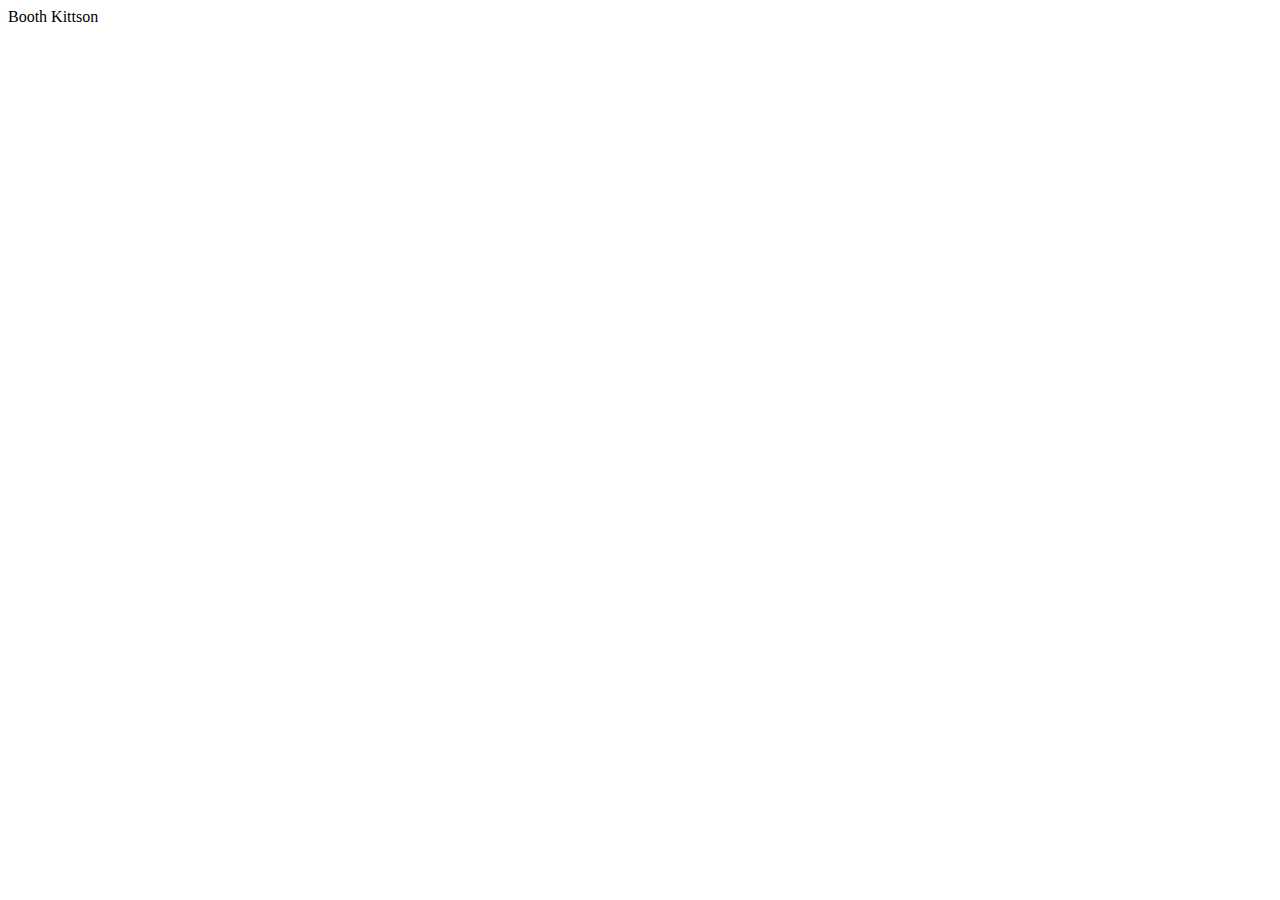
==== contact.html @ 6db7bc56 "another batch of initial files, mostly image seeding" ====
<!DOCTYPE html PUBLIC "-//W3C//DTD HTML 4.01//EN" "http://www.w3.org/TR/html4/strict.dtd">
<html><head><meta content="text/html; charset=ISO-8859-1" http-equiv="content-type"><title>contact</title></head><body>Booth Kittson<br><br><form name="contact form"></form></body></html>
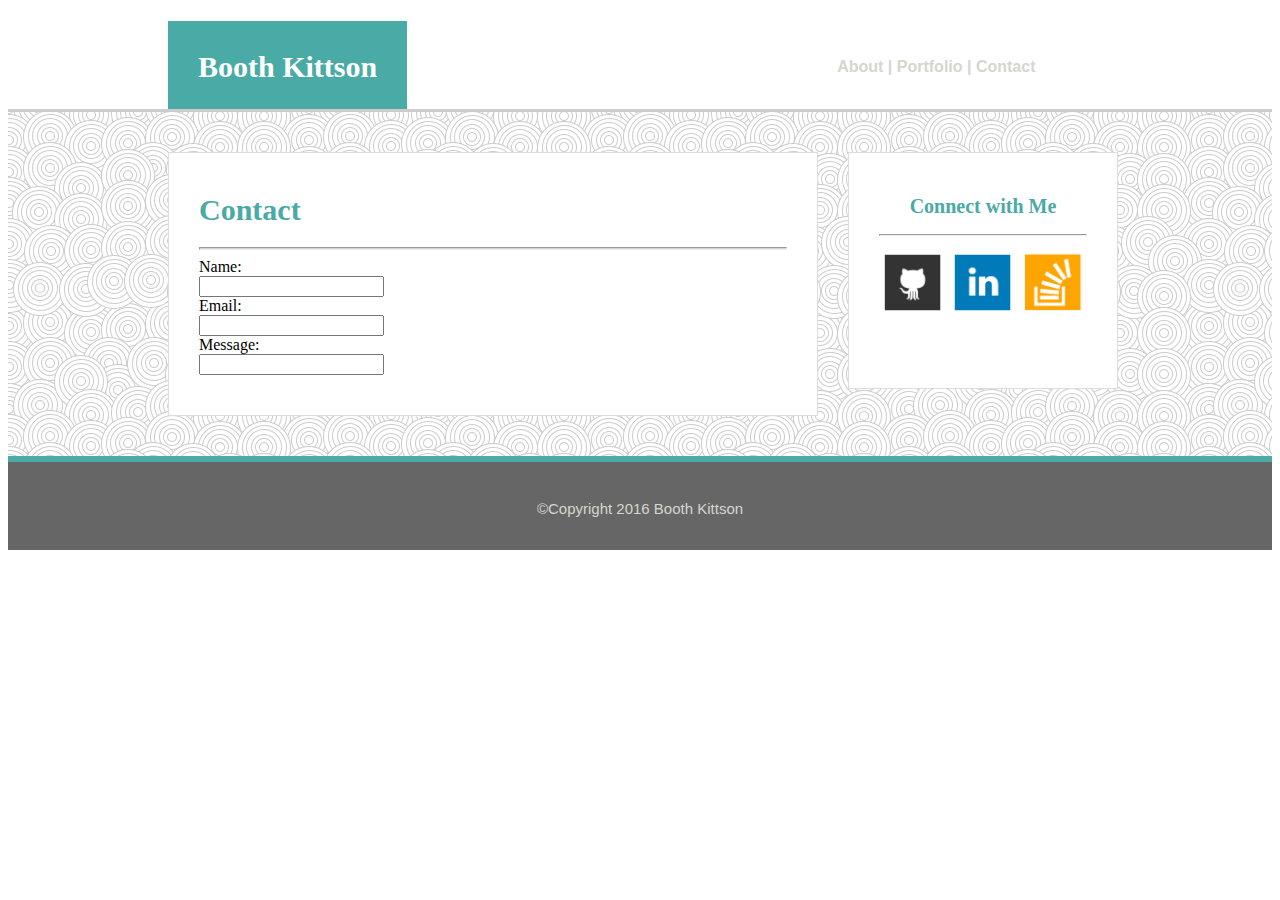
==== commit 55f31d9e: "going to lunch, in progress" ====
--- a/contact.html
+++ b/contact.html
@@ -1,2 +1,65 @@
-<!DOCTYPE html PUBLIC "-//W3C//DTD HTML 4.01//EN" "http://www.w3.org/TR/html4/strict.dtd">
-<html><head><meta content="text/html; charset=ISO-8859-1" http-equiv="content-type"><title>contact</title></head><body>Booth Kittson<br><br><form name="contact form"></form></body></html>+<!DOCTYPE html>
+<!-- 
+contact.html for 4/2016 homework assignment
+uses assets/images and assets/css
+
+-->
+
+<html lang="en">
+  	<head>
+	    <meta charset="UTF-8">
+	    <title>Contact Booth</title>
+	    <link rel="stylesheet" href="assets/css/style.css">
+	</head>
+	<body> 
+	<div id = "box-all" style="background-image: url(assets/images/swirl.png);" > 
+		<div id = "box-head">
+		<h1 style="color: #FFFFFF;">
+			
+			<div id="box-name">
+			<span style="vertical-align: 50%;"> Booth Kittson </span>
+			</div>
+		</h1>
+		<h4>
+			<div id="box-links">About | Portfolio | Contact</div>
+		</h4>
+		<div id= "clearme"> </div>
+		</div>
+		<div class = "box-mainbox" >	
+			<h1 style="color: #4AAAA5;"> Contact
+			</h1>
+			<hr style="height: 3px;color: #D5D6CE; background-color: #D5D6CE;"></hr>
+			<form>
+			  Name:<br>
+			  <input type="text" name="name"><br>
+			  Email:<br>
+			  <input type="text" name="emailaddress"><br>
+			  Message:<br>
+			  <input type="text" name="message"><br>
+			</form>
+		</div>
+
+		<div id = "box-soc" >
+			<h2>
+			Connect with Me
+			</h2>
+			<hr style="height: 2px;color: #D5D6CE; background-color: #D5D6CE;"></hr>
+			
+			<div style="text-align: center;">
+			<a href="https://github.com/kittson"> <img style="width: 62px; " alt="github profile" src="assets/images/github.png"></a>
+			
+			<a href="https://www.linkedin.com/in/boothkittson"><img style="width: 62px; " alt="linkedin resume and profile" src="assets/images/linkedin.png"></a>
+
+			<a href="http://stackoverflow.com/users/6242712/booth"><img style="width: 62px; " alt="stackoverflow profile" src="assets/images/newso.png"></a>
+			</div>
+			<br>
+			<br>	
+		</div>
+		<div id= "clearme"> </div>
+		<div class = "box-footer" >
+			<span style="color: #D5D6CE; vertical-align: bottom;">  ©Copyright 2016 Booth Kittson
+			</span>
+		</div>
+	</div>
+	</body>  	
+</html>--- a/assets/css/style.css
+++ b/assets/css/style.css
@@ -0,0 +1,185 @@
+
+/**
+css style sheet for three html page homework assignment, 4/2016
+used in index.html, portfolio.html, and contact.html
+
+colors used homework spec:
+#4AAAA5 - turquoise shade
+#FFFFFF - white
+#666666 - dark gray
+#777777 - medium gray
+
+colors used extra:
+#DDDDDD - lighter gray
+#D5D6CE - medium light gray
+
+**/
+
+html {
+  box-sizing: border-box;
+}
+*, *:before, *:after {
+  box-sizing: inherit;
+}
+
+h1 {
+	font-size: 30px;
+	font-family: 'Georgia', Times, Times New Roman, serif;
+} 
+h2 {
+	font-size: 20px;
+	font-family: 'Georgia', Times, Times New Roman, serif;
+	color: #4AAAA5;	
+	text-align: center;
+}
+h3 {
+	font-size: 17px;
+	text-align: center;
+	font-family: 'Georgia', Times, Times New Roman, serif;
+	color: #FFFFFF;
+	background-color: #4AAAA5;
+	position: absolute;
+	top: 130px;
+}
+​
+h4 {
+	font-size: 18px;
+	text-align: center;
+	font-family: 'Arial', 'Helvetica Neue', Helvetica, sans-serif;
+	font-size: 30px;
+	text-align: center;
+	
+} 
+​
+img {
+	display: block;
+	margin-left: auto;
+	margin-right: auto;
+
+}	
+​
+hr {
+	box-shadow: none;
+	width: 100%;
+}
+li {
+	text-align: center;
+	font-size: 35px;
+	list-style-position: inside;
+	border-style: solid;
+	border-width: 5px;
+}
+
+.maintext {
+	text-align: left;
+	line-height: 30px;
+	padding-top: 20px;
+	font-size: 18px;
+	color: #777777;
+	font-family: 'Arial', 'Helvetica Neue', Helvetica, sans-serif;
+	margin-left: 25px;
+}	
+
+#box-head{
+	height: 91px;
+	background-color: #FFFFFF;
+	border-bottom: solid; 
+	border-color: #cccccc;
+
+}
+#box-name {
+	margin-left: 160px;
+	margin-right: 400px;
+	height: 91px;
+	line-height: 91px;
+	padding-left: 30px;
+	padding-right: 30px;
+	position: fixed;
+	background-color: #4AAAA5;
+	float: left;
+	position: relative;
+	border-bottom: solid; 
+	border-color: #cccccc;
+}
+#box-links {	
+	height: 91px;
+	line-height: 91px;
+	padding-left: 30px;
+	padding-right: 30px;
+	float: left;
+	background-color: #FFFFFF;
+	font-family: 'Arial', 'Helvetica Neue', Helvetica, sans-serif;
+	font-size:  16px;
+	color: #D5D6CE;
+	float: left;
+	position: relative;
+	border-bottom: solid; 
+	border-color: #cccccc;
+}
+.box-footer {	
+	height: 94px;
+	line-height: 94px;
+	text-align: center;
+  	background-color: #666666;
+  	position: relative;
+  	border-top: solid; 
+  	border-width: 6px;
+	border-color: #4AAAA5;
+	font-family: 'Arial', 'Helvetica Neue', Helvetica, sans-serif;
+	font-size: 15px;
+}
+
+.box-contact{
+
+}
+.img-project {
+	position: relative;
+
+}
+.turq-banner {
+
+}
+.box-mainbox {
+	background: #ffffff;
+	border: solid;
+	border-color: #DDDDDD;
+	border-width: 1px;
+	width: 650px;
+	margin-left: 160px;
+	margin-top: 40px;
+	margin-bottom: 40px;
+	padding-left: 30px;
+	padding-right: 30px;
+	padding-top: 20px;
+	padding-bottom: 40px;
+	position: relative;
+	float: left;
+
+}
+#box-soc {
+	background: #ffffff;
+	border: solid;
+	border-color: #DDDDDD;
+	border-width: 1px;
+	width: 270px;
+	height: 200;
+	margin-top: 40px;
+	margin-bottom: 40px;
+	margin-right: 30px;
+	margin-left: 30px;
+	padding-left: 30px;
+	padding-right: 30px;
+	padding-top: 25px;
+	position: relative;
+	float: left;
+	font-family: 'Arial', 'Helvetica Neue', Helvetica, sans-serif;
+	font-size: 30px;
+}
+
+#clearme {
+  clear: both;
+}
+
+#box-all {	
+	background-image: url(assets/images/swirl.png);	
+}
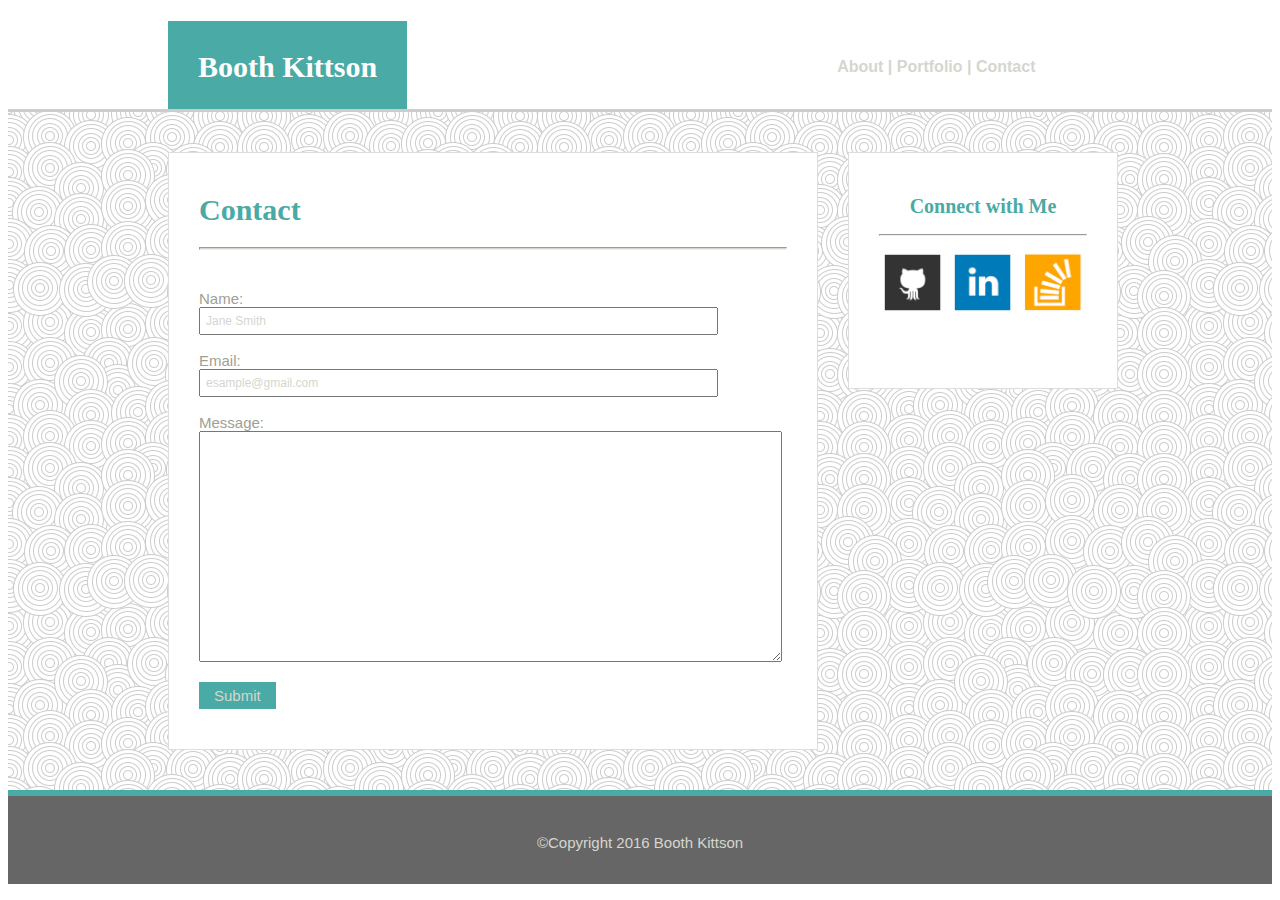
==== commit 7a904724: "in progress" ====
--- a/contact.html
+++ b/contact.html
@@ -31,11 +31,12 @@
 			<hr style="height: 3px;color: #D5D6CE; background-color: #D5D6CE;"></hr>
 			<form>
 			  Name:<br>
-			  <input type="text" name="name"><br>
+			  <input type="text" name="name" size="70" value="Jane Smith"><br><br>
 			  Email:<br>
-			  <input type="text" name="emailaddress"><br>
+			  <input type="text" name="emailaddress" size="70" value="esample@gmail.com"><br><br>
 			  Message:<br>
-			  <input type="text" name="message"><br>
+			  <textarea rows="15" cols="70" name="message"> </textarea><br> <br>
+			  <input type="submit" value="Submit">
 			</form>
 		</div>
 
--- a/assets/css/style.css
+++ b/assets/css/style.css
@@ -7,11 +7,12 @@
 #4AAAA5 - turquoise shade
 #FFFFFF - white
 #666666 - dark gray
-#777777 - medium gray
+#777777 - medium dark gray
 
 colors used extra:
 #DDDDDD - lighter gray
 #D5D6CE - medium light gray
+#9FA093 - medium gray
 
 **/
 
@@ -21,7 +22,27 @@
 *, *:before, *:after {
   box-sizing: inherit;
 }
-
+form {
+	font-family: 'Arial', 'Helvetica Neue', Helvetica, sans-serif;
+	font-size: 15px;
+	margin-top: 40px;
+	color: #9FA093;
+
+}
+input {
+	font-family: 'Arial', 'Helvetica Neue', Helvetica, sans-serif;
+	font-size: 12px;
+	padding: 5px;
+	color: #D5D6CE;
+}
+input[type=submit] {
+    padding:5px 15px; 
+    background:#4AAAA5; 
+    border:0 none;
+    cursor:pointer;
+    font-size: 15px;
+    
+}
 h1 {
 	font-size: 30px;
 	font-family: 'Georgia', Times, Times New Roman, serif;
@@ -134,6 +155,9 @@
 }
 .img-project {
 	position: relative;
+	float: left;
+	margin-right: 10px;
+	padding-right: 5px;
 
 }
 .turq-banner {
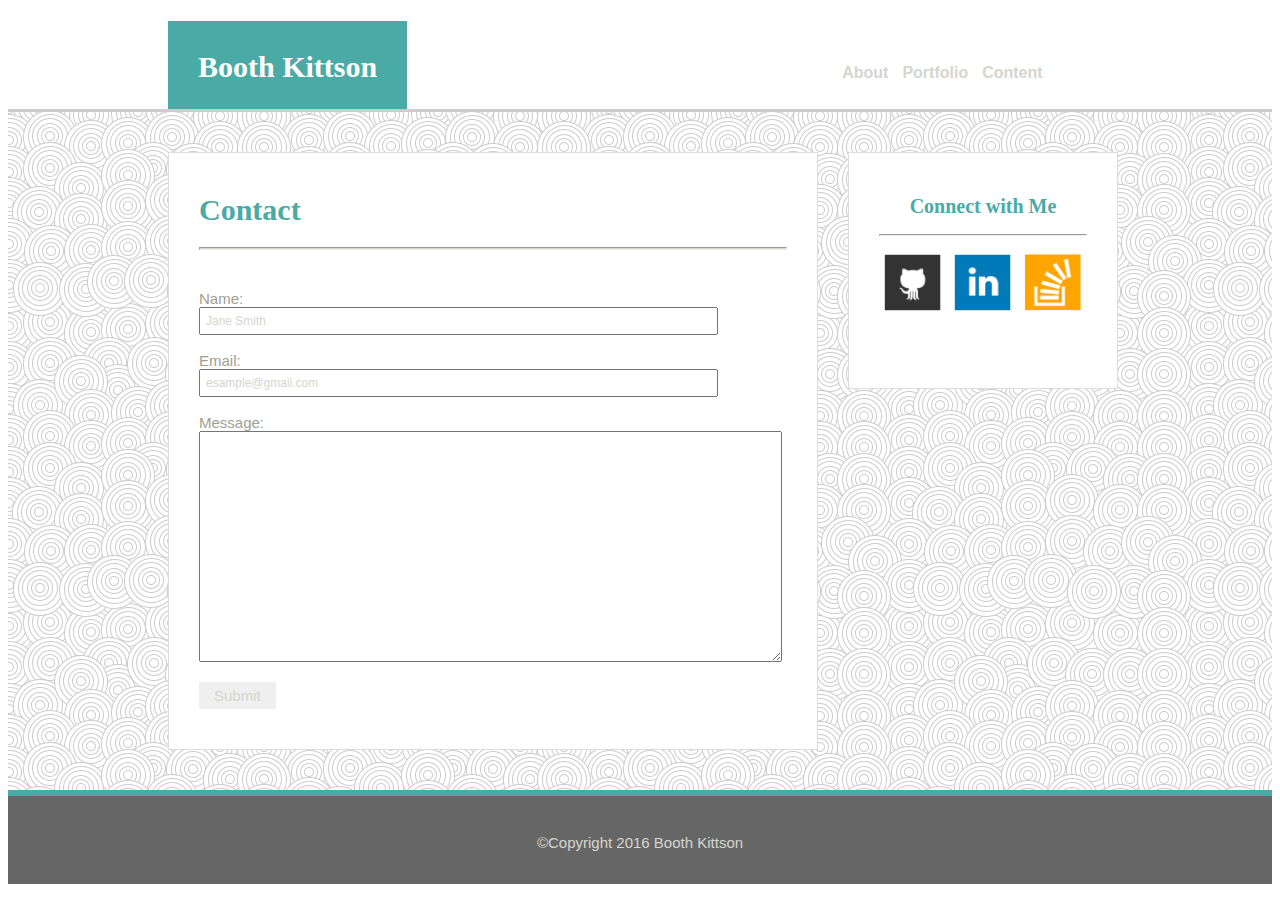
==== commit 54213104: "pushing so that I can work on desktop" ====
--- a/contact.html
+++ b/contact.html
@@ -21,7 +21,13 @@
 			</div>
 		</h1>
 		<h4>
-			<div id="box-links">About | Portfolio | Contact</div>
+			<div id="box-links">
+				<ul>
+				<li><a href="#">About</a></li>
+				<li><a href="#">Portfolio</a></li>
+				<li><a href="#">Content</a></li>
+				</ul>
+			</div>
 		</h4>
 		<div id= "clearme"> </div>
 		</div>
--- a/assets/css/style.css
+++ b/assets/css/style.css
@@ -15,6 +15,7 @@
 #9FA093 - medium gray
 
 **/
+@school-turquoise: #4AAAA5;
 
 html {
   box-sizing: border-box;
@@ -27,7 +28,6 @@
 	font-size: 15px;
 	margin-top: 40px;
 	color: #9FA093;
-
 }
 input {
 	font-family: 'Arial', 'Helvetica Neue', Helvetica, sans-serif;
@@ -37,11 +37,10 @@
 }
 input[type=submit] {
     padding:5px 15px; 
-    background:#4AAAA5; 
+    background: @school-turquoise; 
     border:0 none;
     cursor:pointer;
-    font-size: 15px;
-    
+    font-size: 15px;  
 }
 h1 {
 	font-size: 30px;
@@ -55,12 +54,14 @@
 }
 h3 {
 	font-size: 17px;
+	font-weight: normal;
 	text-align: center;
 	font-family: 'Georgia', Times, Times New Roman, serif;
 	color: #FFFFFF;
 	background-color: #4AAAA5;
-	position: absolute;
-	top: 130px;
+	position: relative;
+	line-height: 60px;
+	bottom: 120px;
 }
 ​
 h4 {
@@ -68,15 +69,13 @@
 	text-align: center;
 	font-family: 'Arial', 'Helvetica Neue', Helvetica, sans-serif;
 	font-size: 30px;
-	text-align: center;
-	
+	text-align: center;	
 } 
 ​
 img {
 	display: block;
 	margin-left: auto;
 	margin-right: auto;
-
 }	
 ​
 hr {
@@ -90,7 +89,15 @@
 	border-style: solid;
 	border-width: 5px;
 }
-
+.img-project {
+	/** position: relative; **/
+	float: left;
+	margin-right: 10px;
+	padding-right: 5px;
+	bottom: 100px;
+	
+	
+}
 .maintext {
 	text-align: left;
 	line-height: 30px;
@@ -129,13 +136,30 @@
 	padding-right: 30px;
 	float: left;
 	background-color: #FFFFFF;
+	color: #FFFFFF;
+	float: left;
+	position: relative;
+	border-bottom: solid; 
+	border-color: #cccccc; 
+}
+#box-links ul{	
+	list-style-type: none;
+	margin: 0;
+	padding: 0;
+}
+#box-links ul li { 
+	display: inline; 
+}
+#box-links ul li a { 
+	text-decoration: none;
+	color: #D5D6CE;
+	background-color: #FFFFFF;
 	font-family: 'Arial', 'Helvetica Neue', Helvetica, sans-serif;
 	font-size:  16px;
-	color: #D5D6CE;
-	float: left;
-	position: relative;
-	border-bottom: solid; 
-	border-color: #cccccc;
+}
+#box-links ul li a:hover {
+	color: #FFFFFF;
+	background-color: #4AAAA5;
 }
 .box-footer {	
 	height: 94px;
@@ -153,16 +177,12 @@
 .box-contact{
 
 }
-.img-project {
-	position: relative;
-	float: left;
-	margin-right: 10px;
-	padding-right: 5px;
-
-}
+
 .turq-banner {
 
 }
+
+
 .box-mainbox {
 	background: #ffffff;
 	border: solid;
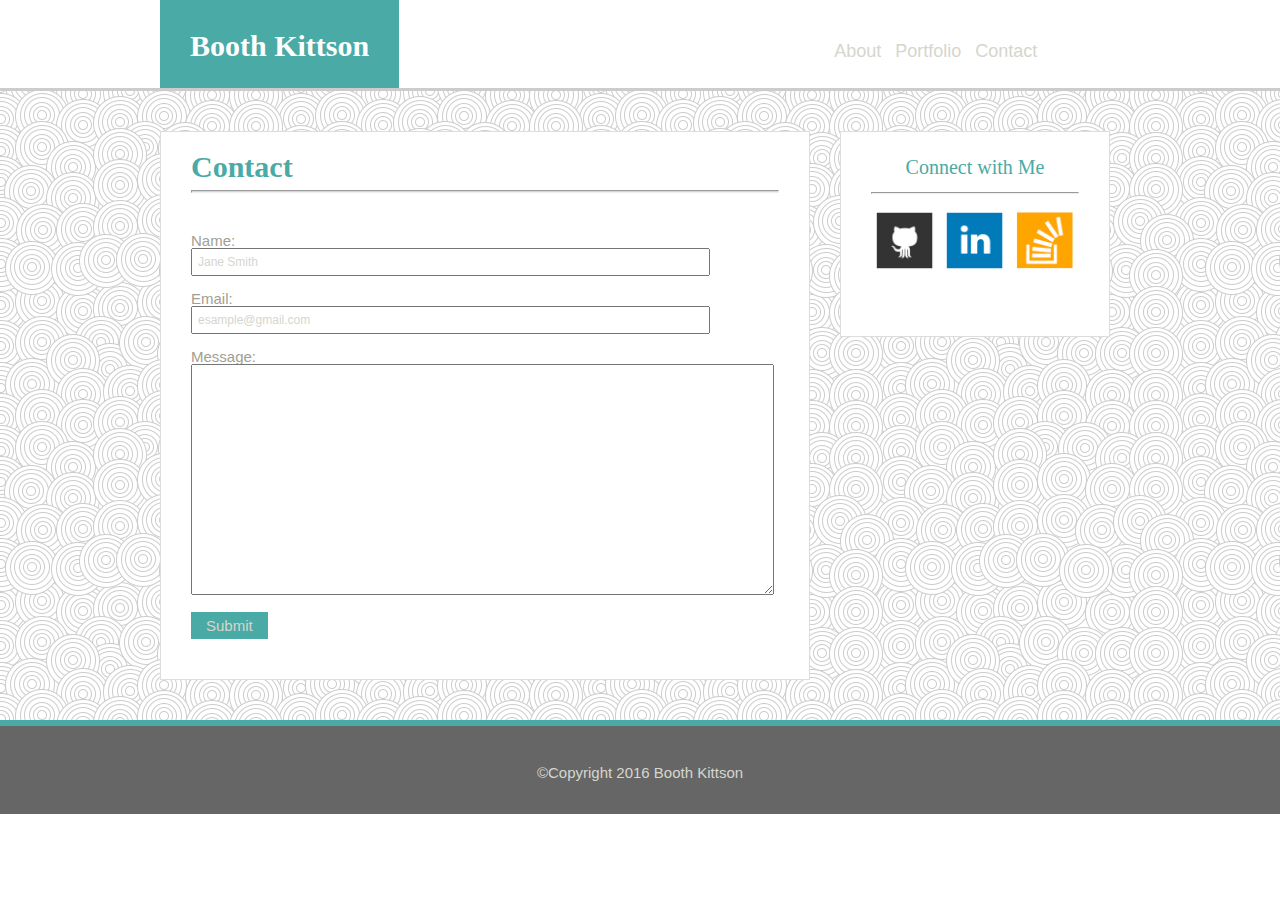
==== commit d276a567: "almost ready to submit" ====
--- a/contact.html
+++ b/contact.html
@@ -9,33 +9,31 @@
   	<head>
 	    <meta charset="UTF-8">
 	    <title>Contact Booth</title>
+	    <link rel="stylesheet" href="assets/css/reset.css">
 	    <link rel="stylesheet" href="assets/css/style.css">
 	</head>
 	<body> 
 	<div id = "box-all" style="background-image: url(assets/images/swirl.png);" > 
 		<div id = "box-head">
-		<h1 style="color: #FFFFFF;">
-			
 			<div id="box-name">
+			<h1 style="color: #FFFFFF;">
 			<span style="vertical-align: 50%;"> Booth Kittson </span>
-			</div>
-		</h1>
-		<h4>
+			</h1>
+			</div>		
 			<div id="box-links">
 				<ul>
-				<li><a href="#">About</a></li>
-				<li><a href="#">Portfolio</a></li>
-				<li><a href="#">Content</a></li>
+				<li><a href="index.html">About</a></li>
+				<li><a href="portfolio.html">Portfolio</a></li>
+				<li><a href="#">Contact</a></li>
 				</ul>
 			</div>
-		</h4>
-		<div id= "clearme"> </div>
+		<div class= "clearme"> </div>
 		</div>
 		<div class = "box-mainbox" >	
 			<h1 style="color: #4AAAA5;"> Contact
 			</h1>
-			<hr style="height: 3px;color: #D5D6CE; background-color: #D5D6CE;"></hr>
-			<form>
+			<hr style="height: 3px;color: #D5D6CE; background-color: #D5D6CE;">
+			<form action="mailto:gazorna@gmail.com" enctype="text/plain" method="post">
 			  Name:<br>
 			  <input type="text" name="name" size="70" value="Jane Smith"><br><br>
 			  Email:<br>
@@ -46,11 +44,11 @@
 			</form>
 		</div>
 
-		<div id = "box-soc" >
+		<div class = "box-soc" >
 			<h2>
 			Connect with Me
 			</h2>
-			<hr style="height: 2px;color: #D5D6CE; background-color: #D5D6CE;"></hr>
+			<hr style="height: 2px;color: #D5D6CE; background-color: #D5D6CE;">
 			
 			<div style="text-align: center;">
 			<a href="https://github.com/kittson"> <img style="width: 62px; " alt="github profile" src="assets/images/github.png"></a>
@@ -62,7 +60,7 @@
 			<br>
 			<br>	
 		</div>
-		<div id= "clearme"> </div>
+		<div class= "clearme"> </div>
 		<div class = "box-footer" >
 			<span style="color: #D5D6CE; vertical-align: bottom;">  ©Copyright 2016 Booth Kittson
 			</span>
--- a/assets/css/style.css
+++ b/assets/css/style.css
@@ -15,7 +15,7 @@
 #9FA093 - medium gray
 
 **/
-@school-turquoise: #4AAAA5;
+/** @school-turquoise: #4AAAA5; why doesn't this work? **/
 
 html {
   box-sizing: border-box;
@@ -37,7 +37,7 @@
 }
 input[type=submit] {
     padding:5px 15px; 
-    background: @school-turquoise; 
+    background: #4AAAA5; 
     border:0 none;
     cursor:pointer;
     font-size: 15px;  
@@ -45,6 +45,7 @@
 h1 {
 	font-size: 30px;
 	font-family: 'Georgia', Times, Times New Roman, serif;
+	font-weight: bold;
 } 
 h2 {
 	font-size: 20px;
@@ -61,7 +62,7 @@
 	background-color: #4AAAA5;
 	position: relative;
 	line-height: 60px;
-	bottom: 120px;
+	bottom: 72px;
 }
 ​
 h4 {
@@ -89,14 +90,20 @@
 	border-style: solid;
 	border-width: 5px;
 }
+/** this does not work
+.makebars:before {
+	content: "   |   "
+}
+.makebars:after {
+	content: "   |   "	
+}
+**/
 .img-project {
-	/** position: relative; **/
-	float: left;
-	margin-right: 10px;
-	padding-right: 5px;
-	bottom: 100px;
-	
-	
+	position: relative; 
+	float: left;
+	margin: 12px;
+	padding-right: 10px;
+	top: 10px;
 }
 .maintext {
 	text-align: left;
@@ -142,6 +149,7 @@
 	border-bottom: solid; 
 	border-color: #cccccc; 
 }
+
 #box-links ul{	
 	list-style-type: none;
 	margin: 0;
@@ -150,13 +158,22 @@
 #box-links ul li { 
 	display: inline; 
 }
+
 #box-links ul li a { 
 	text-decoration: none;
 	color: #D5D6CE;
 	background-color: #FFFFFF;
 	font-family: 'Arial', 'Helvetica Neue', Helvetica, sans-serif;
-	font-size:  16px;
-}
+	font-size: 18px;
+	text-align: center;
+}
+
+#box-links ul li a.nohover a:hover {
+	pointer-events: none;
+	background-color: none;
+	cursor: none;
+}
+
 #box-links ul li a:hover {
 	color: #FFFFFF;
 	background-color: #4AAAA5;
@@ -173,16 +190,6 @@
 	font-family: 'Arial', 'Helvetica Neue', Helvetica, sans-serif;
 	font-size: 15px;
 }
-
-.box-contact{
-
-}
-
-.turq-banner {
-
-}
-
-
 .box-mainbox {
 	background: #ffffff;
 	border: solid;
@@ -198,9 +205,8 @@
 	padding-bottom: 40px;
 	position: relative;
 	float: left;
-
-}
-#box-soc {
+}
+.box-soc {
 	background: #ffffff;
 	border: solid;
 	border-color: #DDDDDD;
@@ -220,7 +226,14 @@
 	font-size: 30px;
 }
 
-#clearme {
+.box-soc img:hover {
+	color: #FFFFFF;
+	background-color: #4AAAA5;
+}
+#nohoverlist {
+  pointer-events: none;
+}
+.clearme {
   clear: both;
 }
 
